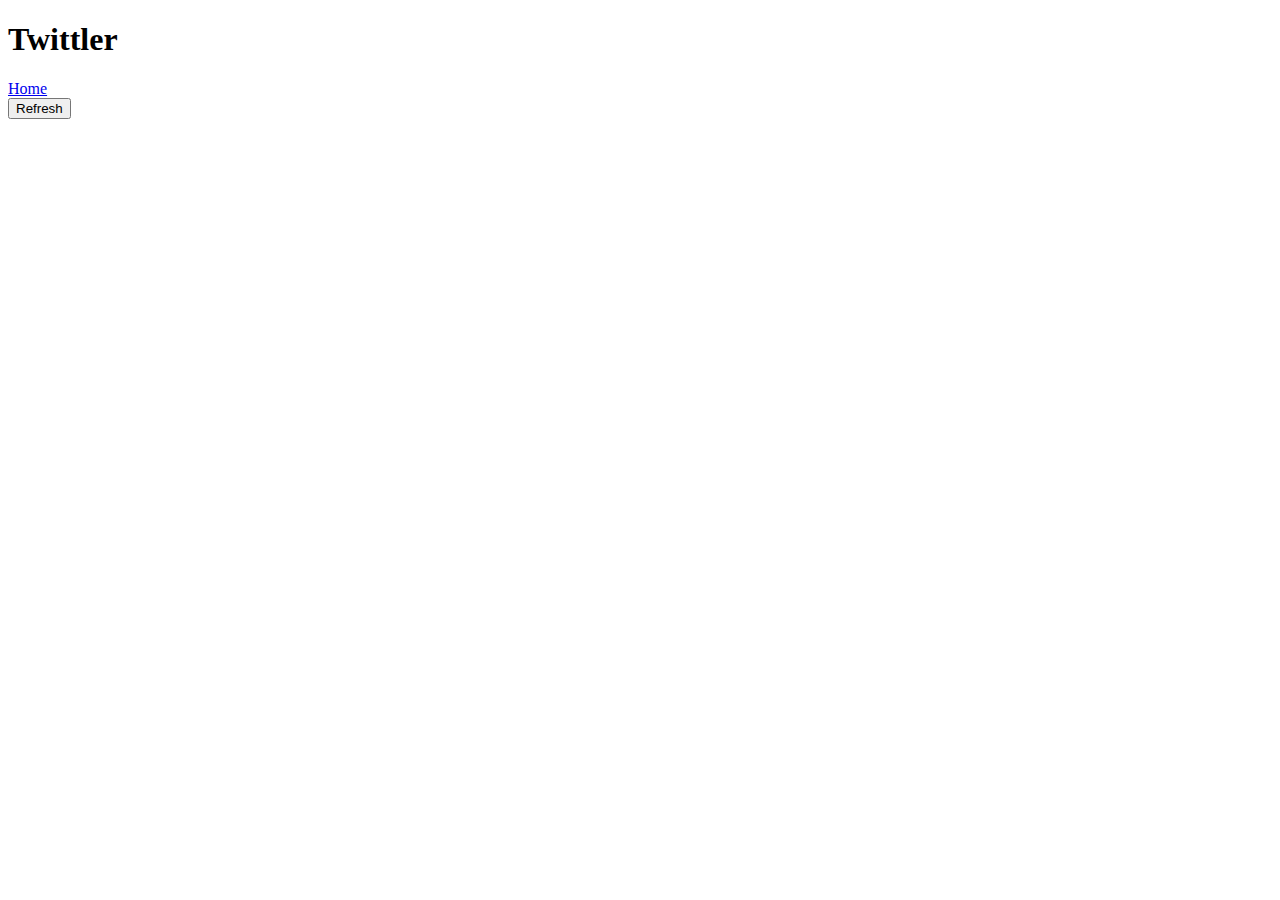
==== users/douglascalhoun.html @ 146dace4 "Added functionality for index.html - added refresh button, timestamps and allowed users to click on " ====
<!DOCTYPE html>
<html>
  <head>
    <script src="../jquery.js"></script>
    <script src="../data_generator.js"></script>
  </head>
  <body>
    <h1>Twittler</h1>
    <nav>
      <a href="index.html">Home</a>
    </nav>
      <button class="button"> Refresh </button>

    <script>

      $(document).ready(function(){
        var $body = $('body');
        //$body.html(''); // Why is this line here?

        // populates page with 10 tweets
        var index = streams.users.douglascalhoun.length - 1;
        while(index >= 0){
          var tweet = streams.users.douglascalhoun[index];
          var $tweet = $('<div class="tweet"></div>');
          $tweet.text('@' + tweet.user + ': ' + tweet.message + '  Time: ' + tweet.created_at);
          $tweet.appendTo($body);
          $("<a href='" + tweet.user + ".html'>" + tweet.user + "</a>").appendTo($body);
          index -= 1;
        }


      });

    </script>
  </body>
</html>
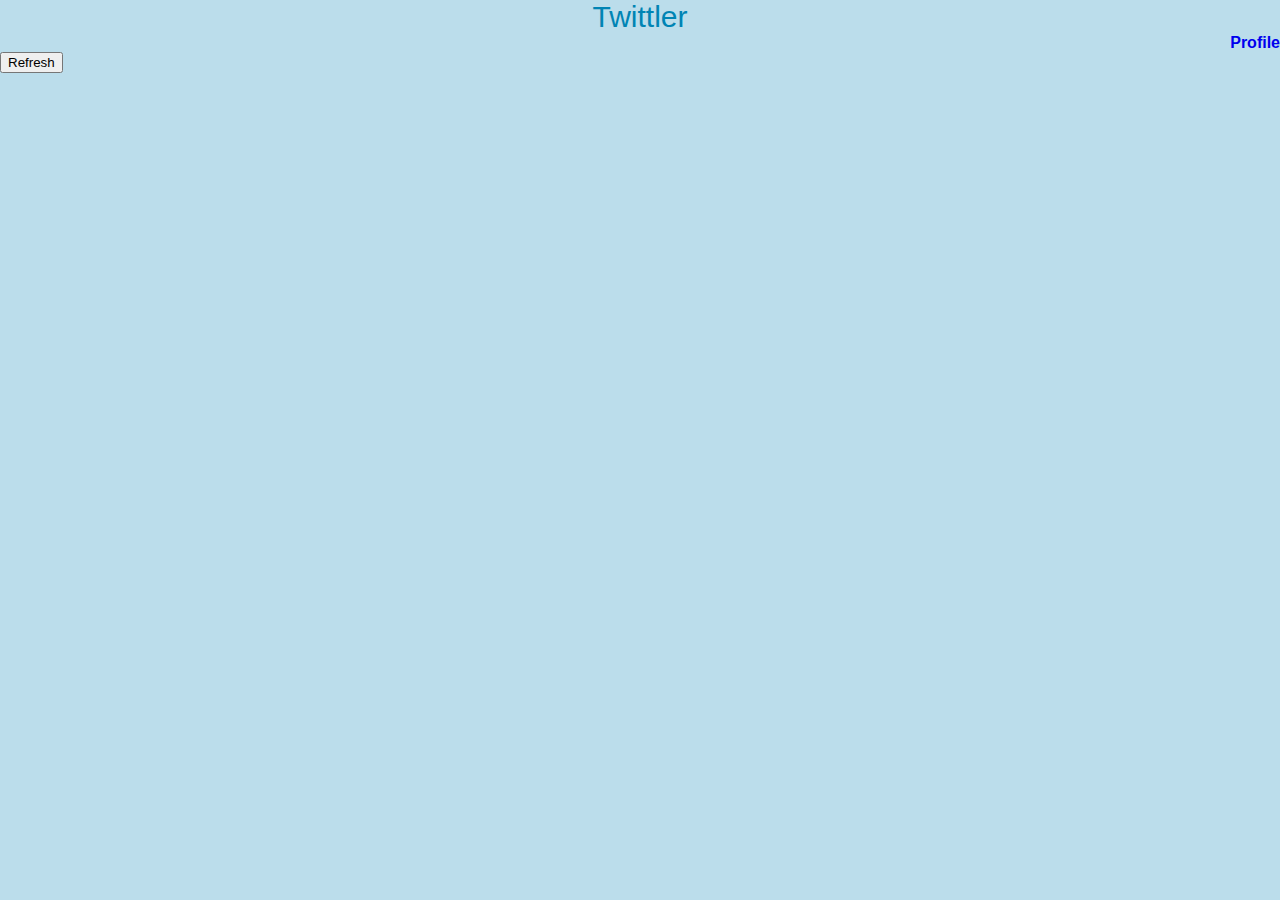
==== commit 37b0bdbf: "CSS Updates: creating header, fixing fonts" ====
--- a/users/douglascalhoun.html
+++ b/users/douglascalhoun.html
@@ -1,19 +1,23 @@
 <!DOCTYPE html>
 <html>
   <head>
+    <title>Twittler</title>
     <script src="../jquery.js"></script>
     <script src="../data_generator.js"></script>
+    <link rel="stylesheet" href="../main.css">
   </head>
   <body>
     <h1>Twittler</h1>
-    <nav>
-      <a href="index.html">Home</a>
-    </nav>
+
+      <nav>
+        <a href="/Users/tommysander/Programming/Hack Reactor/2015-08-twittler/index.html">Profile</a>
+      </nav>
+
       <button class="button"> Refresh </button>
 
     <script>
 
-      $(document).ready(function(){
+     $(document).ready(function(){
         var $body = $('body');
         //$body.html(''); // Why is this line here?
 
@@ -22,9 +26,8 @@
         while(index >= 0){
           var tweet = streams.users.douglascalhoun[index];
           var $tweet = $('<div class="tweet"></div>');
-          $tweet.text('@' + tweet.user + ': ' + tweet.message + '  Time: ' + tweet.created_at);
+          $tweet.html('@' + '<a href="users/'+ tweet.user + '.html">' + tweet.user + "</a>" + ': ' + tweet.message + '  Time: ' + tweet.created_at);
           $tweet.appendTo($body);
-          $("<a href='" + tweet.user + ".html'>" + tweet.user + "</a>").appendTo($body);
           index -= 1;
         }
 
--- a/main.css
+++ b/main.css
@@ -0,0 +1,85 @@
+/* http://meyerweb.com/eric/tools/css/reset/ 2. v2.0 | 20110126
+  License: none (public domain)
+*/
+
+html, body, div, span, applet, object, iframe,
+h1, h2, h3, h4, h5, h6, p, blockquote, pre,
+a, abbr, acronym, address, big, cite, code,
+del, dfn, em, img, ins, kbd, q, s, samp,
+small, strike, strong, sub, sup, tt, var,
+b, u, i, center,
+dl, dt, dd, ol, ul, li,
+fieldset, form, label, legend,
+table, caption, tbody, tfoot, thead, tr, th, td,
+article, aside, canvas, details, embed,
+figure, figcaption, footer, header, hgroup,
+menu, nav, output, ruby, section, summary,
+time, mark, audio, video {
+  margin: 0;
+  padding: 0;
+  border: 0;
+  font-size: 100%;
+  font: inherit;
+  vertical-align: baseline;
+}
+/* HTML5 display-role reset for older browsers */
+article, aside, details, figcaption, figure,
+footer, header, hgroup, menu, nav, section {
+  display: block;
+}
+body {
+  line-height: 1;
+}
+ol, ul {
+  list-style: none;
+}
+blockquote, q {
+  quotes: none;
+}
+blockquote:before, blockquote:after,
+q:before, q:after {
+  content: '';
+  content: none;
+}
+table {
+  border-collapse: collapse;
+  border-spacing: 0;
+}
+
+body{
+    color:#444;
+    background:#BBDDEB;
+    font:16px Roboto, sans-serif;
+}
+
+h1 {
+    display: block;
+    text-align: center;
+    font: Roboto;
+    font-size: 30px;
+    color: #0084b4;
+}
+
+nav {
+    text-align: right;
+}
+
+a {
+    text-decoration: none;
+    font-weight: bold;
+}
+
+a:visited {
+    text-decoration: none; color:#000;
+}
+
+a:hover {
+    color: blue;
+    text-decoration: underline;
+}
+
+.global-nav-inner {
+    background-color: #fff;
+    height: 46px;
+    display: block;
+}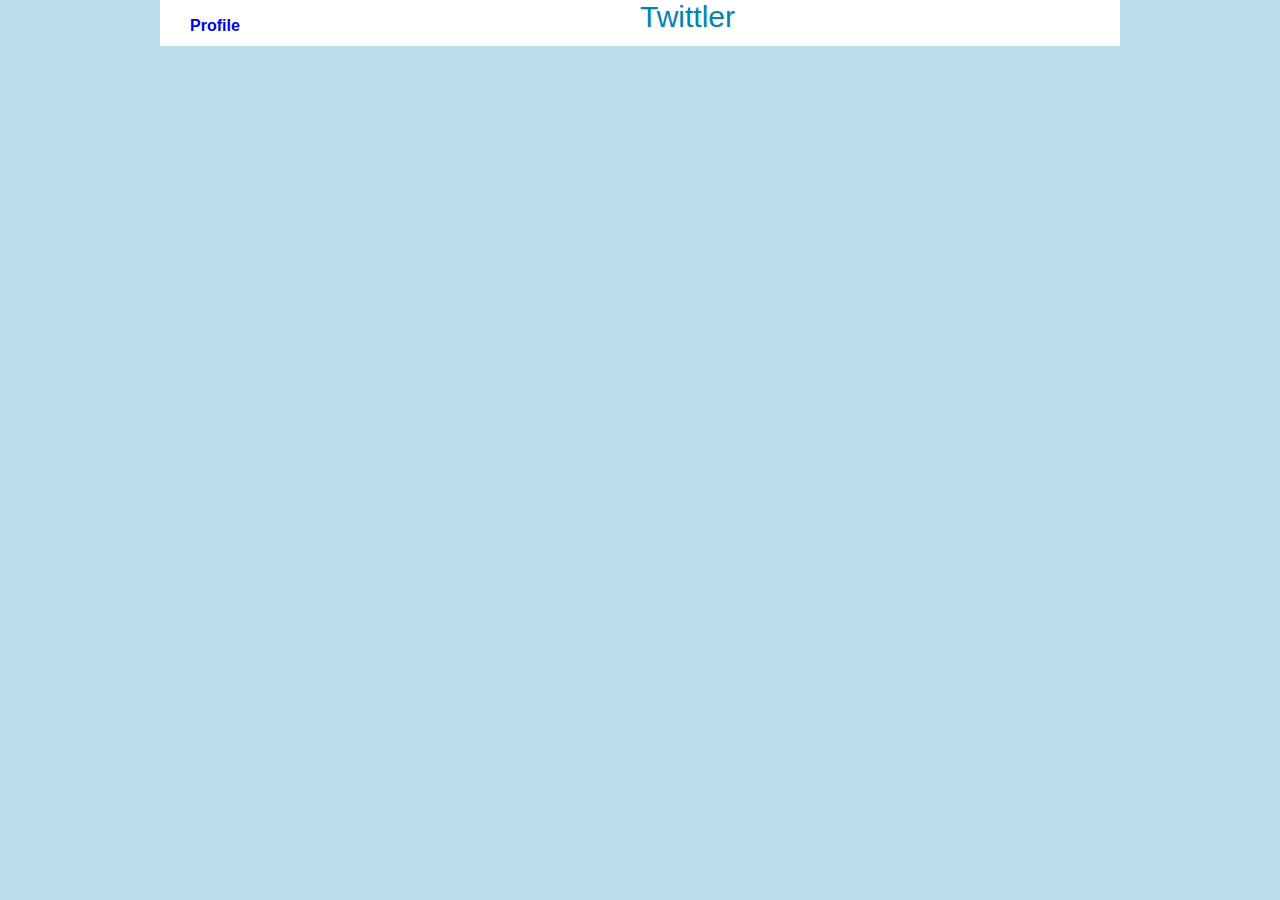
==== commit 8406b9e8: "Fixed some CSS positioning. Fixed tweet display on other users." ====
--- a/users/douglascalhoun.html
+++ b/users/douglascalhoun.html
@@ -5,19 +5,32 @@
     <script src="../jquery.js"></script>
     <script src="../data_generator.js"></script>
     <link rel="stylesheet" href="../main.css">
+    <script src="../moment.js"></script>
   </head>
   <body>
-    <h1>Twittler</h1>
+      <div class="global-nav container">
 
-      <nav>
-        <a href="/Users/tommysander/Programming/Hack Reactor/2015-08-twittler/index.html">Profile</a>
-      </nav>
+        <div class="headline container">
+          <h1>Twittler</h1>
+        </div>
 
-      <button class="button"> Refresh </button>
+        <nav>
+          <a class="nav-profile" href="/Users/tommysander/Programming/Hack Reactor/2015-08-twittler/index.html">Profile</a>
+        </nav>
+
+
+    </div>
+
+
+    <div class="conversation-container container">      
+      <div class="tweet-container container">
+      </div>
+    </div>
 
     <script>
 
      $(document).ready(function(){
+        var $tweetContainer = $('.tweet-container');
         var $body = $('body');
         //$body.html(''); // Why is this line here?
 
@@ -26,8 +39,12 @@
         while(index >= 0){
           var tweet = streams.users.douglascalhoun[index];
           var $tweet = $('<div class="tweet"></div>');
-          $tweet.html('@' + '<a href="users/'+ tweet.user + '.html">' + tweet.user + "</a>" + ': ' + tweet.message + '  Time: ' + tweet.created_at);
-          $tweet.appendTo($body);
+          var $tweet = $('<div class="tweet-header"></div>');
+          $tweet.html('<a href="users/'+ tweet.user + '.html">' + tweet.user + " </a>" 
+                      + '<span class="username">@' + tweet.user + ' &middot; </span>'
+                      + '<span class="timestamp">'  + moment().fromNow(tweet.created_at)  + ' ago</span>'
+                      + '<p class="tweet">' + tweet.message + '</p>');
+          $tweet.prependTo($tweetContainer);
           index -= 1;
         }
 
--- a/main.css
+++ b/main.css
@@ -29,6 +29,9 @@
 }
 body {
   line-height: 1;
+  color:#444;
+    background:#BBDDEB;
+    font:16px Roboto, sans-serif;
 }
 ol, ul {
   list-style: none;
@@ -46,22 +49,93 @@
   border-spacing: 0;
 }
 
-body{
-    color:#444;
-    background:#BBDDEB;
-    font:16px Roboto, sans-serif;
+/*
+  ========================================
+  Grid
+  ========================================
+*/
+
+*,
+*:before,
+*:after {
+  -webkit-box-sizing: border-box;
+     -moz-box-sizing: border-box;
+          box-sizing: border-box;
+}
+
+.container {
+  margin: 0 auto;
+  padding-left: 30px;
+  padding-right: 30px;
+  width: 960px;
+}
+
+.conversation-container {
+
+}
+
+.tweet-container {
+    background-color: #fff;
+}
+
+.headline.container {
+    ADD CENTER
+}
+
+div.tweet-header {
+    background-color: #fff;
+    border: 1px solid #e1e8ed;
+    padding-top: 40px;
+    padding-bottom: 40px;
+    padding-left: 40px;
+}
+
+p.tweet {
+    font-size: 20px;
+    color: grey;
+}
+
+.timestamp {
+    font-size: 14px;
+    font-weight: lighter;
+    color: #b1bbc3;
+}
+
+.username {
+    font-size: 14px;
+    font-weight: lighter;
+    color: #b1bbc3;
 }
 
 h1 {
-    display: block;
-    text-align: center;
+    position: absolute;
+    left: 50%;
     font: Roboto;
     font-size: 30px;
     color: #0084b4;
 }
 
+textarea {
+    width: 600px;
+}
+
 nav {
-    text-align: right;
+  height: 46px;
+  float:left;
+}
+
+.nav-profile {
+    margin-top: 17px;
+    float: left;
+}
+
+.refresh {
+  height: 46px;
+  float: right;
+}
+
+.refresh-button {
+  margin-top: 17px;
 }
 
 a {
@@ -78,8 +152,9 @@
     text-decoration: underline;
 }
 
-.global-nav-inner {
+.global-nav {
     background-color: #fff;
     height: 46px;
+    width: 100%
     display: block;
 }